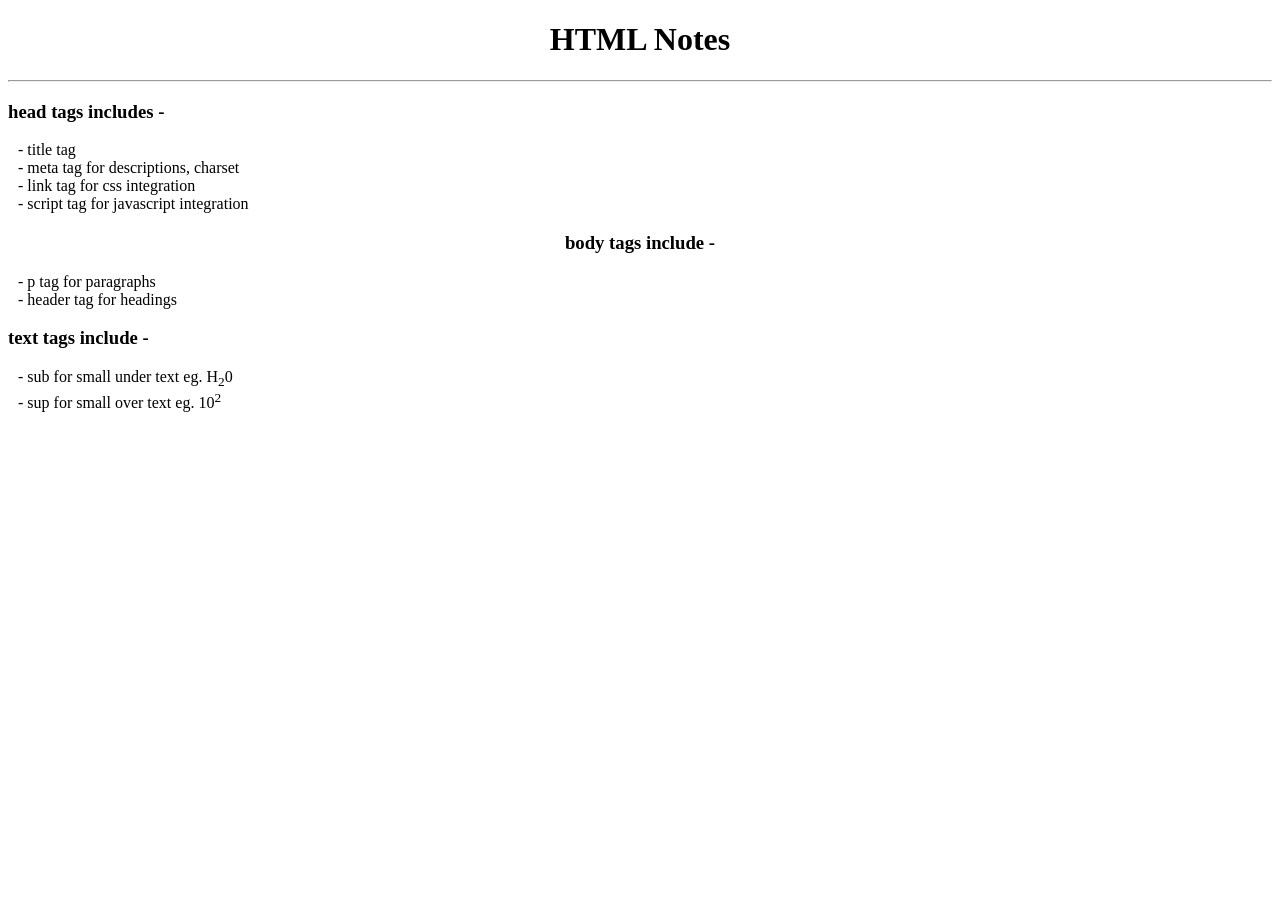
==== index.html @ 0c7bb0fb "formatting commit" ====
<!DOCTYPE html>
<html>
    <head>
        <title>Test Website</title>
        <meta charset="utf-8" />
        <meta name = "description" content="Cerfified Bruh Moment" />
        <link rel="stylesheet" href="assets/css/main.css" />
    </head>
    <body>
        <h1 id = "head">
            HTML Notes
        </h1>
        <hr/>
        <h3>
            head tags includes - 
        </h3>
        <p style="margin-left: 10px">
            - title tag <br>
            - meta tag for descriptions, charset<br>
            - link tag for css integration <br>
            - script tag for javascript integration
        </p>
        <h3 id = "head">
            body tags include - 
        </h3>
        <p id="f1">
            - p tag for paragraphs <br>
            - header tag for headings
        </p>
        <h3>
            text tags include -
        </h3>
        <p id="f1">
            - sub for small under text eg. H<sub>2</sub>0 <br>
            - sup for small over text eg. 10<sup>2</sup>
        </p>
    </body>
</html>
---- assets/css/main.css ----
#head {
    color: black;
    text-align: center;
}
#f1 {
    margin-left: 10px;
}
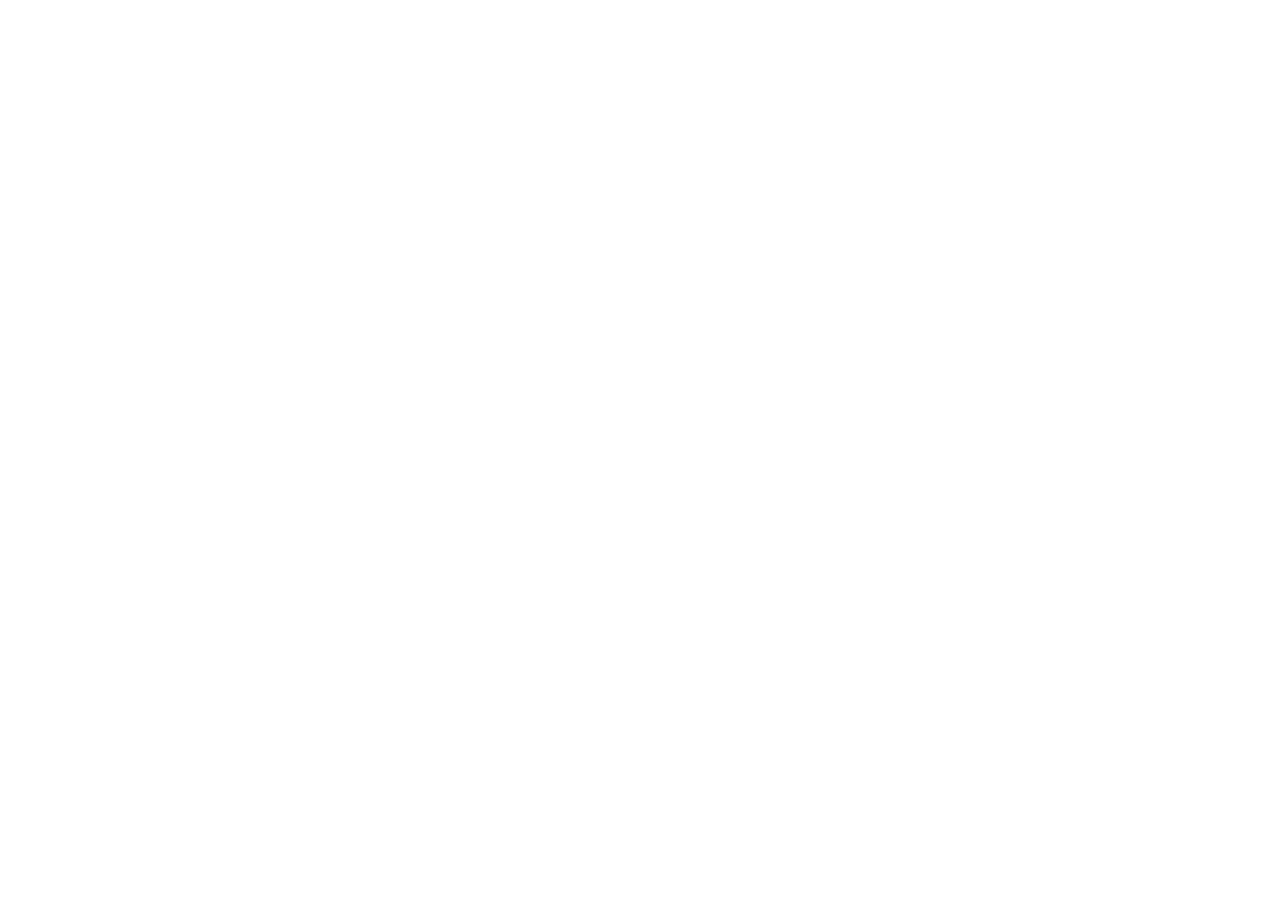
==== commit a99a5e00: "Update index.html" ====
--- a/index.html
+++ b/index.html
@@ -7,6 +7,8 @@
         <link rel="stylesheet" href="assets/css/main.css" />
     </head>
     <body>
+        
+        <!--
         <h1 id = "head">
             HTML Notes
         </h1>
@@ -34,5 +36,6 @@
             - sub for small under text eg. H<sub>2</sub>0 <br>
             - sup for small over text eg. 10<sup>2</sup>
         </p>
+        -->
     </body>
 </html>
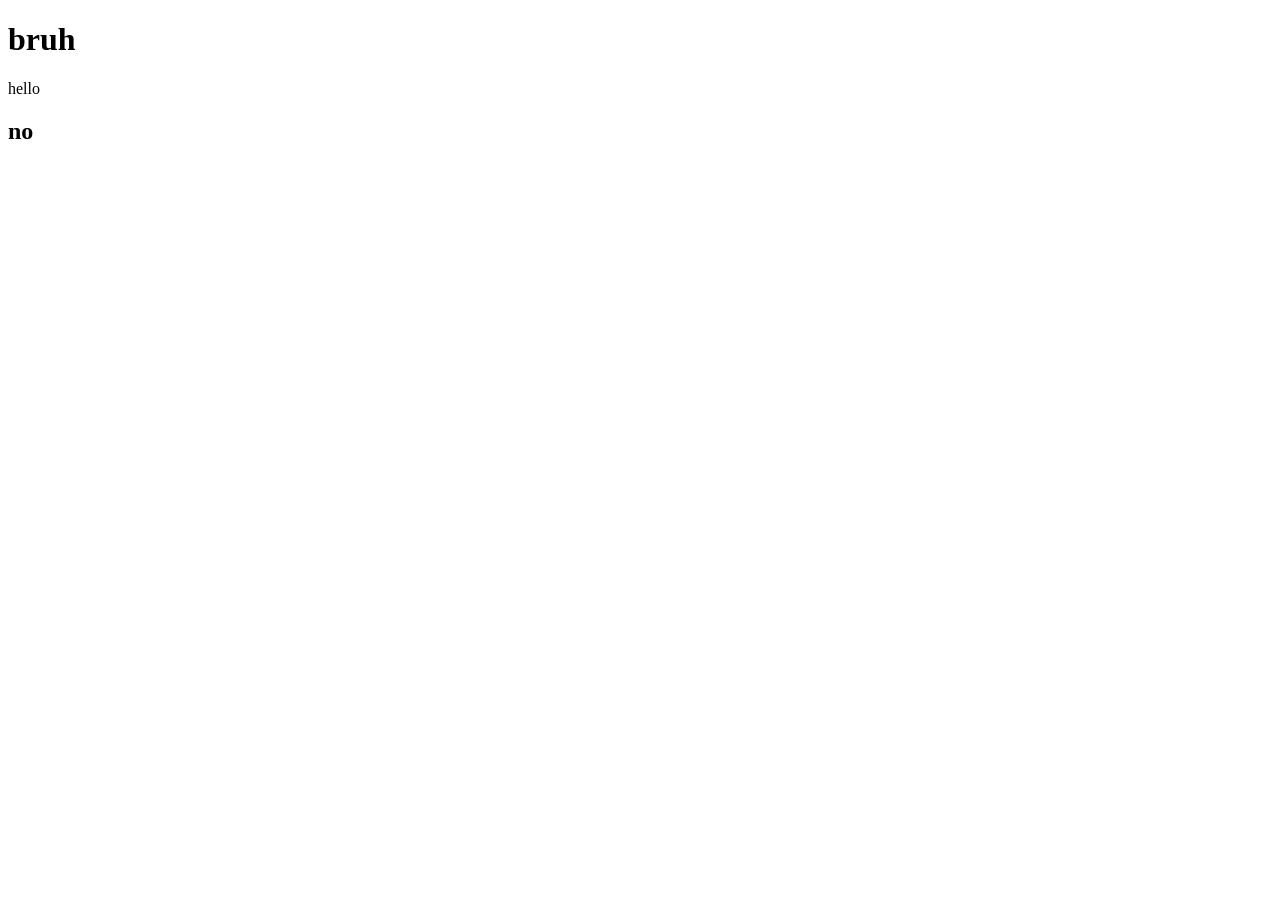
==== commit d3bf0aaf: "yea" ====
--- a/index.html
+++ b/index.html
@@ -7,7 +7,23 @@
         <link rel="stylesheet" href="assets/css/main.css" />
     </head>
     <body>
-        
+        <header>
+            <h1>
+                bruh
+            </h1>
+        </header>
+
+        <main>
+            <p>
+                hello
+            </p>
+        </main>
+
+        <footer>
+            <h2>
+                no
+            </h2>
+        </footer>
         <!--
         <h1 id = "head">
             HTML Notes
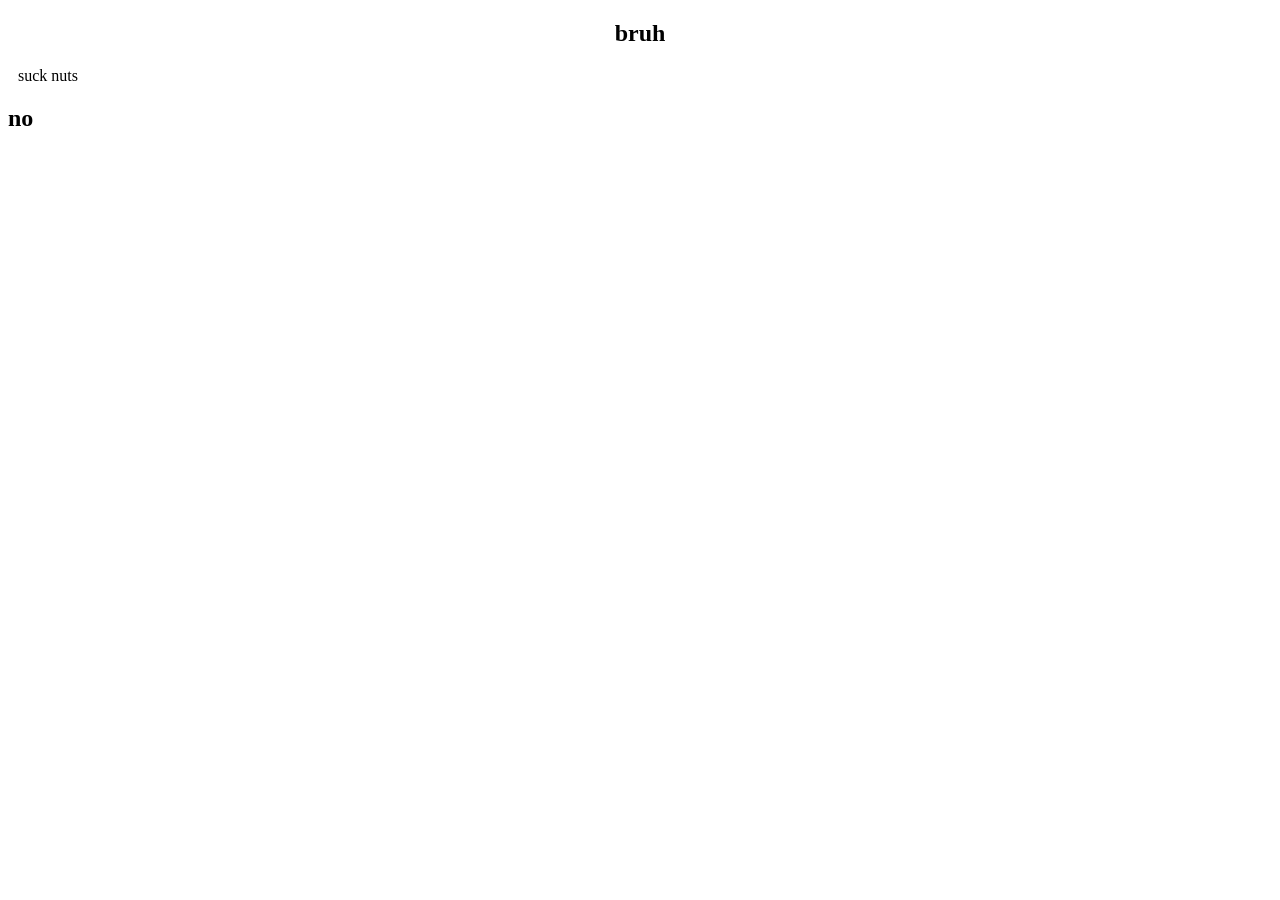
==== commit de6fc067: "commit" ====
--- a/index.html
+++ b/index.html
@@ -8,15 +8,19 @@
     </head>
     <body>
         <header>
-            <h1>
-                bruh
-            </h1>
         </header>
 
         <main>
-            <p>
-                hello
-            </p>
+            <article >
+                <section id = "sec1">
+                    <h2 id = "sec1p1">
+                        bruh
+                    </h2>
+                    <p id = "sec1p2">
+                        suck nuts
+                    </p>
+                </section>
+            </article>
         </main>
 
         <footer>
--- a/assets/css/main.css
+++ b/assets/css/main.css
@@ -1,8 +1,9 @@
-#head {
+#sec1p1 {
+    text-align: center;
     color: black;
-    text-align: center;
 }
-#f1 {
+#sec1p2 {
+    color: black;
     margin-left: 10px;
 }
 
